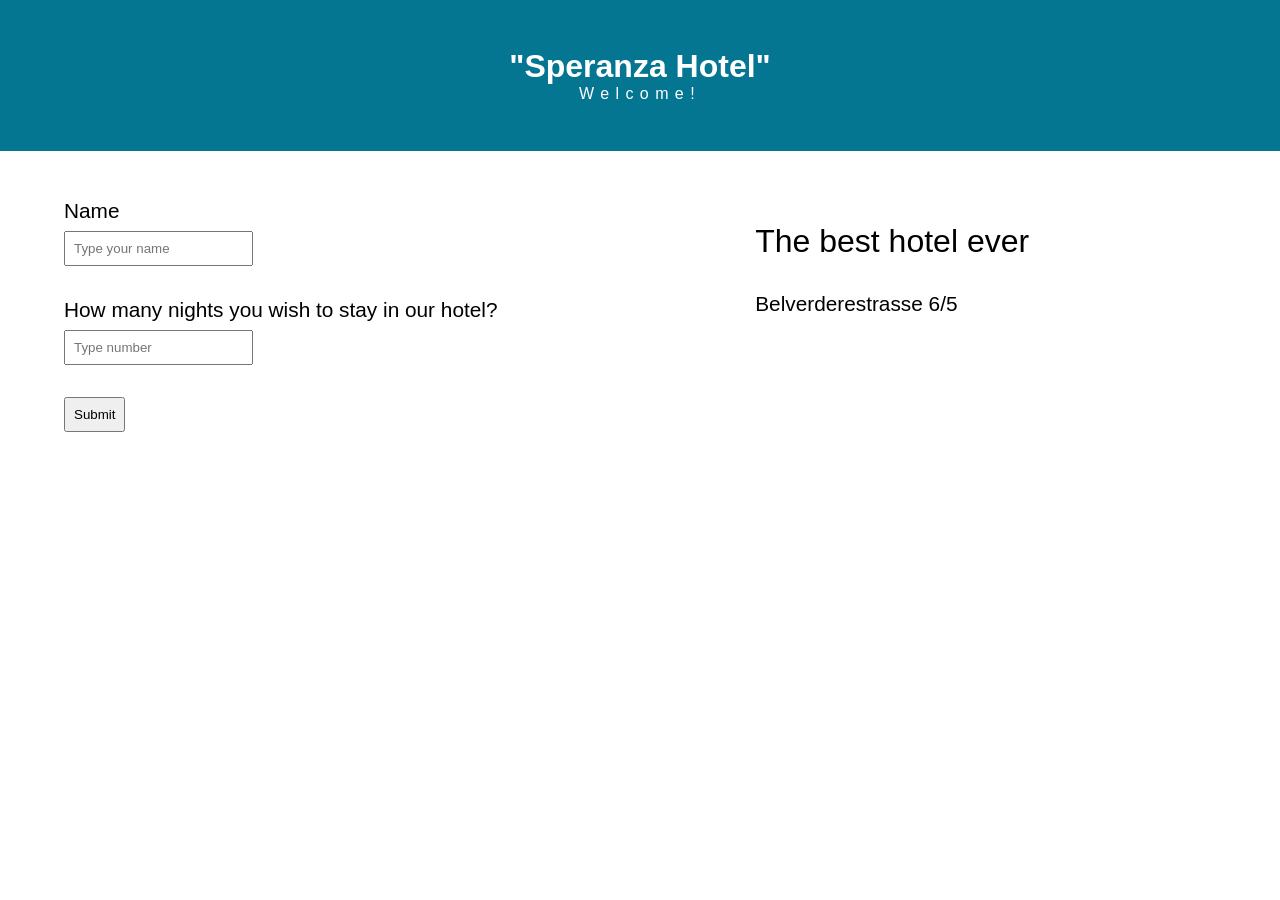
==== extra-Lesia.html @ dd8be1d0 "extra" ====
<!DOCTYPE html>
<html lang="en">

<head>
    <meta charset="UTF-8">
    <meta http-equiv="X-UA-Compatible" content="IE=edge">
    <meta name="viewport" content="width=device-width, initial-scale=1.0">
    <link rel="stylesheet" href="styles.css">
    <title>JavaScript</title>
</head>

<body>
    <header>
        <div class="container">
            <div class="hotelname" id="hotelname"></div>
            <div class="subtitle">Welcome!</div>
        </div>
    </header>

    <main>
        <div class="container">
            <div class="left">
                <div id="text" class="text"></div>
                <div class="box">
                    <label for="name">Name</label>
                    <input type="text" id="name" placeholder="Type your name">
                </div>
                <div class="box">
                    <label for="name">How many nights you wish to stay in our hotel?</label>
                    <input type="text" id="number" placeholder="Type number">
                </div>
                <div class="box">
                    <input type="submit" id="submit">
                </div>
                <p id="result"></p>
            </div>

            <div class="right">
                <div> <img src="https://media-cdn.tripadvisor.com/media/photo-s/16/1a/ea/54/hotel-presidente-4s.jpg" alt=""></div>
                <div class="text">The best hotel ever</div>
                <div class="subtext" id="address"></div>
            </div>
        </div>
    </main>
        
    
    <script type="text/javascript" src="script.js"></script>
</body>
---- styles.css ----
* {
    margin: 0;
    padding: 0;
    font-family: Arial, Helvetica, sans-serif;
}

a {
    text-decoration: none;
    color: #fff;
}

.container {
    margin: 0 auto;
    max-width: 90%;
}

header {
    background-color: rgb(5, 118, 146);
    text-align: center;
    padding: 3rem 0;
    font-size: 4rem;
}

    header .hotelname {
        font-size: 2rem;
        color: #fff;
        font-weight: 700;
    }

    header .subtitle {
        font-size: 1rem;
        color: #fff;
        letter-spacing: 0.4rem;
    }

main {
    margin: 1rem 0;
    font-size: 1.3rem;
}

    main .left {
        float: left;
        width: 60%;
    }

    main .right {
        float: left;
        width: 40%;
    }

    main .left .text {
        margin: 2rem 0;
        color: rgb(5, 118, 146);
    }

    main .right .text {
        margin: 2rem 0;
        font-size: 2rem;
    }
    main .right .subtext {
        margin: 0;
    }

    main .box {
        margin-bottom: 2rem;
    }

        main .box label {
            float: left;
            width: 100%;
            margin-bottom: 0.5rem;
        }

        main .box input {
            padding: 0.5rem;
            box-sizing: border-box;
        }

        main .box input[type=text] {
            transition: width 0.4s ease-in-out;
        }

        main .box input[type=text]:focus {
            width: 35%;
            border-color: blue !important;
        }
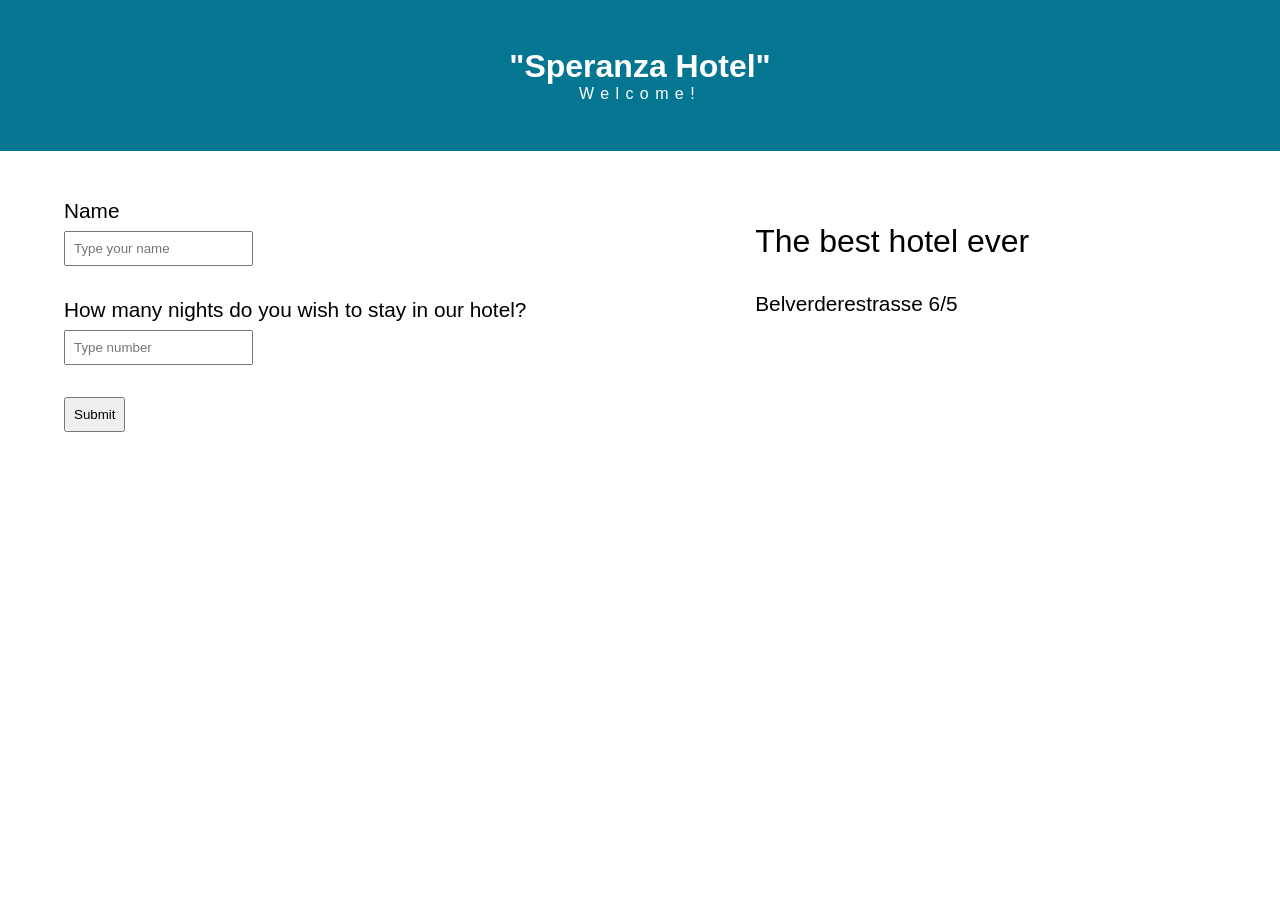
==== commit 86493c41: "styling" ====
--- a/extra-Lesia.html
+++ b/extra-Lesia.html
@@ -26,7 +26,7 @@
                     <input type="text" id="name" placeholder="Type your name">
                 </div>
                 <div class="box">
-                    <label for="name">How many nights you wish to stay in our hotel?</label>
+                    <label for="name">How many nights do you wish to stay in our hotel?</label>
                     <input type="text" id="number" placeholder="Type number">
                 </div>
                 <div class="box">
